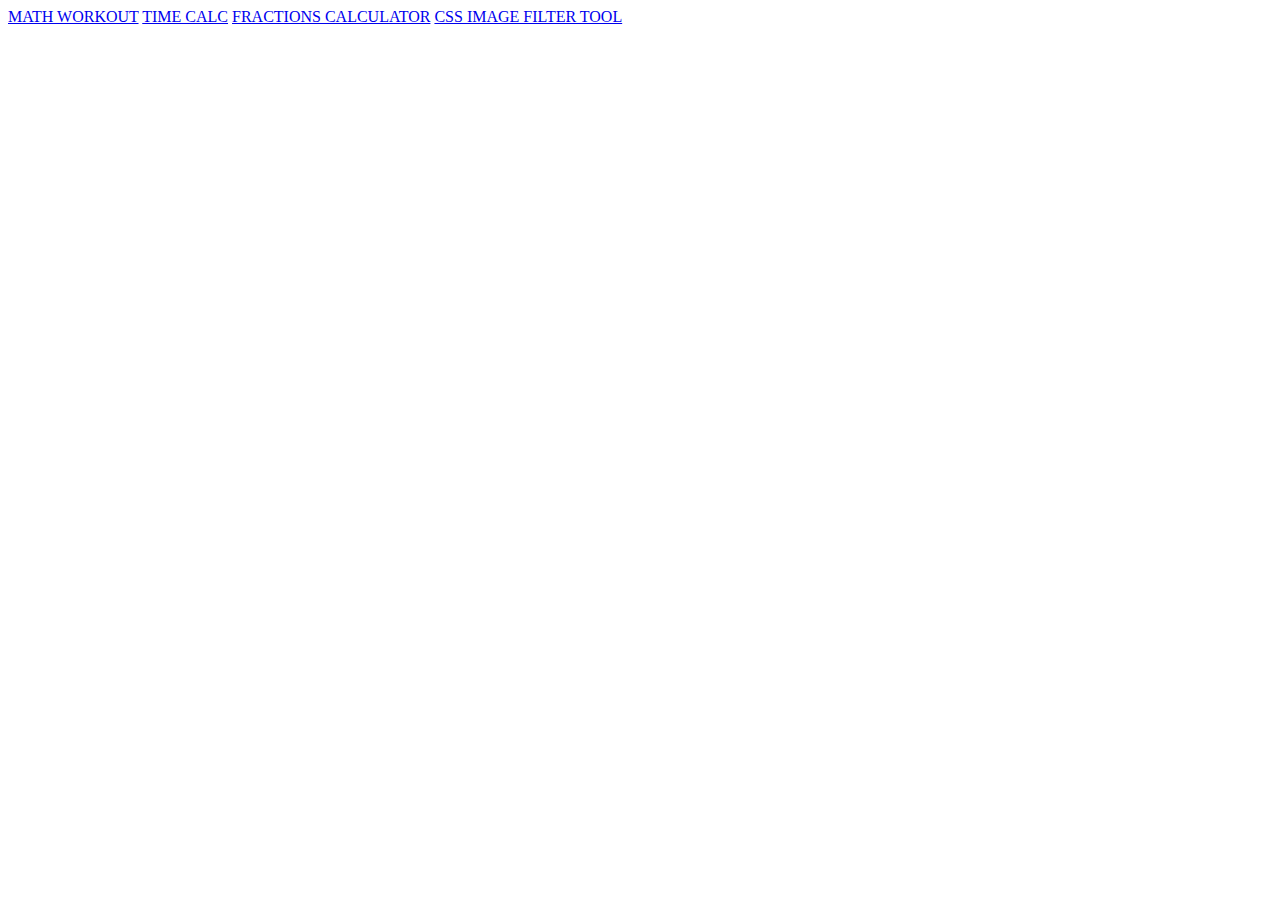
==== index.html @ e694d135 "Update index.html" ====
<!DOCTYPE html>
<html>
<body>
  <a href="math-workout.html">MATH WORKOUT</a>
  <a href="timecalc.html">TIME CALC</a>
  <a href="fractionscalculator.html">FRACTIONS CALCULATOR</a>
  <a href="imagefiltertool.html">CSS IMAGE FILTER TOOL</a>
</body>
</html>
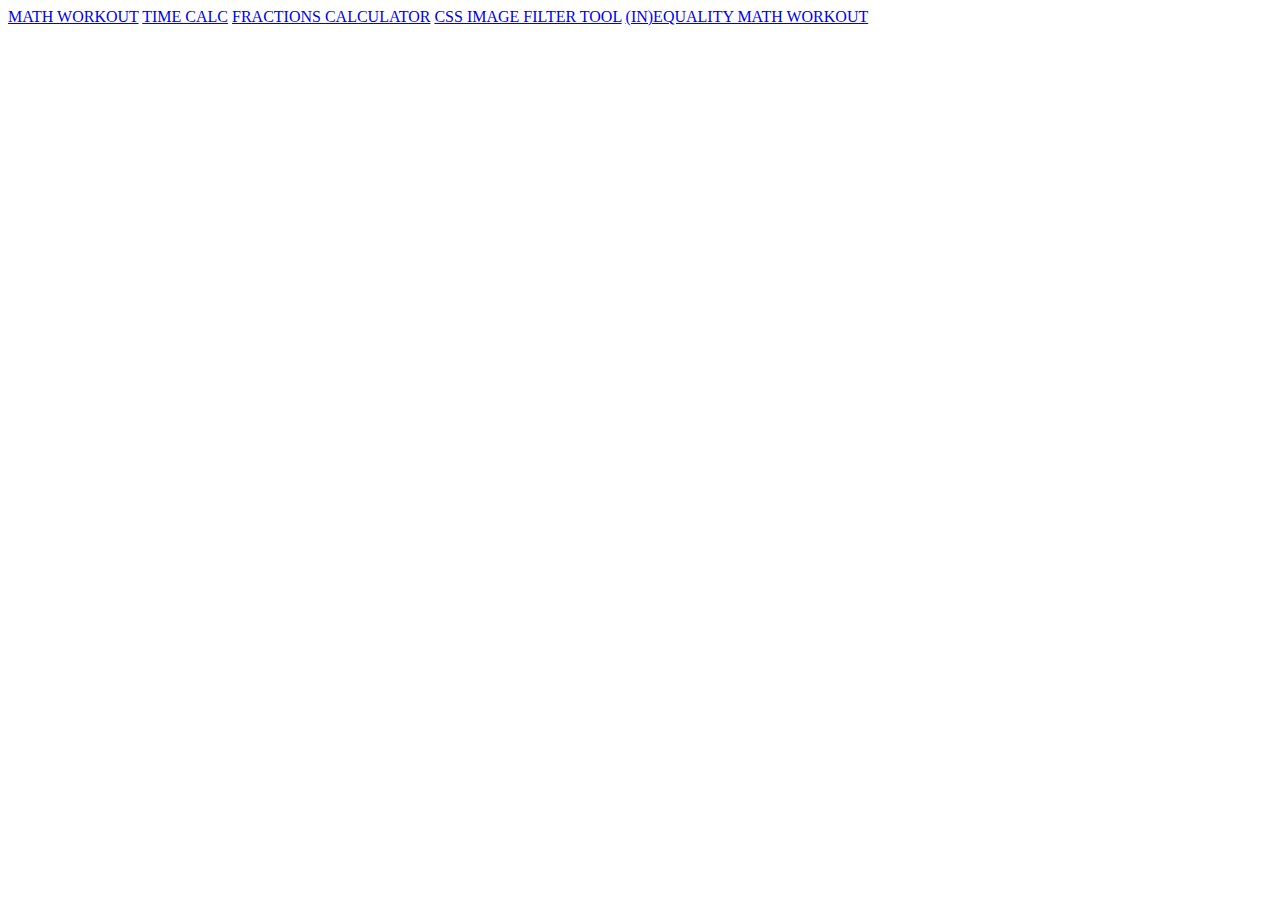
==== commit 2465c1b9: "Update index.html" ====
--- a/index.html
+++ b/index.html
@@ -5,5 +5,6 @@
   <a href="timecalc.html">TIME CALC</a>
   <a href="fractionscalculator.html">FRACTIONS CALCULATOR</a>
   <a href="imagefiltertool.html">CSS IMAGE FILTER TOOL</a>
+  <a href="inequalitymathworkout.html">(IN)EQUALITY MATH WORKOUT</a>
 </body>
 </html>
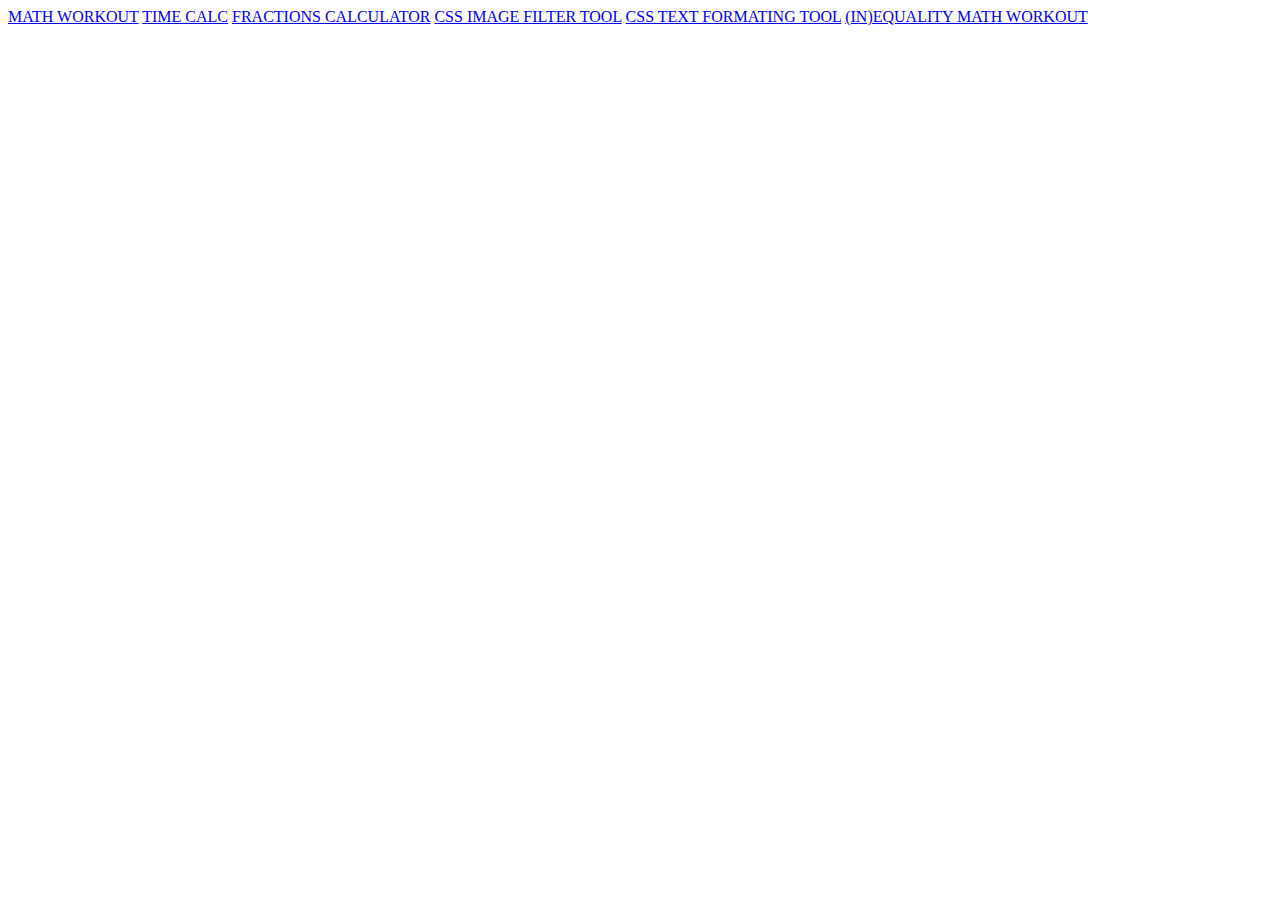
==== commit daba284f: "Update index.html" ====
--- a/index.html
+++ b/index.html
@@ -5,6 +5,7 @@
   <a href="timecalc.html">TIME CALC</a>
   <a href="fractionscalculator.html">FRACTIONS CALCULATOR</a>
   <a href="imagefiltertool.html">CSS IMAGE FILTER TOOL</a>
+  <a href="textformatingtool.html">CSS TEXT FORMATING TOOL</a>
   <a href="inequalitymathworkout.html">(IN)EQUALITY MATH WORKOUT</a>
 </body>
 </html>
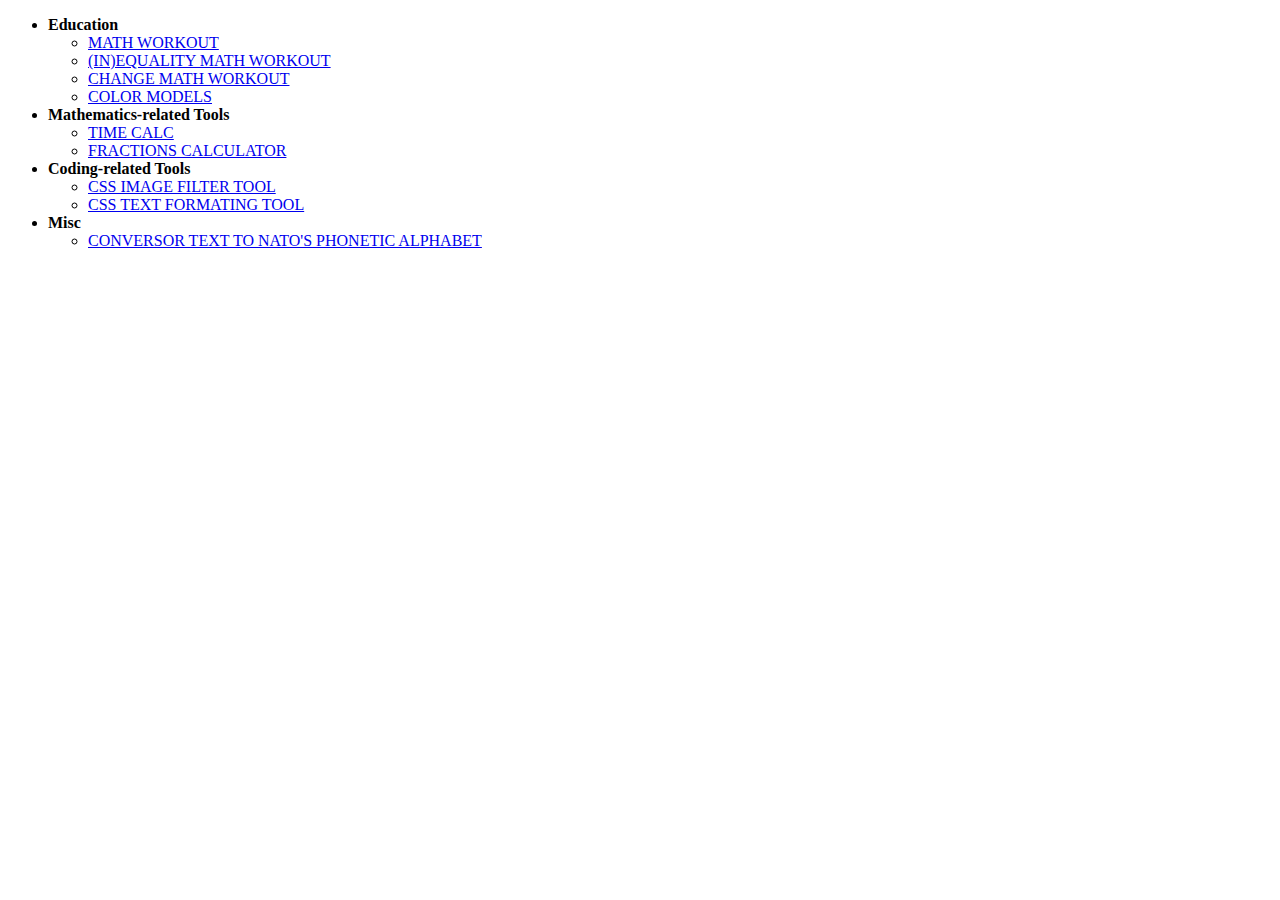
==== commit 4518a2d5: "Update index.html" ====
--- a/index.html
+++ b/index.html
@@ -1,11 +1,28 @@
 <!DOCTYPE html>
 <html>
-<body>
-  <a href="math-workout.html">MATH WORKOUT</a>
-  <a href="timecalc.html">TIME CALC</a>
-  <a href="fractionscalculator.html">FRACTIONS CALCULATOR</a>
-  <a href="imagefiltertool.html">CSS IMAGE FILTER TOOL</a>
-  <a href="textformatingtool.html">CSS TEXT FORMATING TOOL</a>
-  <a href="inequalitymathworkout.html">(IN)EQUALITY MATH WORKOUT</a>
+<body><ul>
+  <li><strong>Education</strong></li>
+      <ul>
+        <li><a href="math-workout.html">MATH WORKOUT</a></li>
+        <li><a href="inequalitymathworkout.html">(IN)EQUALITY MATH WORKOUT</a></li>
+        <li><a href="changemathworkout.html">CHANGE MATH WORKOUT</a></li>
+        <li><a href="colormodels.html">COLOR MODELS</a></li>
+      </ul>
+  <li><strong>Mathematics-related Tools</strong></li>
+      <ul>
+        <li><a href="timecalc.html">TIME CALC</a></li>
+        <li><a href="fractionscalculator.html">FRACTIONS CALCULATOR</a></li>
+      </ul>
+  <li><strong>Coding-related Tools</strong></li>
+      <ul>
+        <li><a href="imagefiltertool.html">CSS IMAGE FILTER TOOL</a></li>
+        <li><a href="textformatingtool.html">CSS TEXT FORMATING TOOL</a></li>
+      </ul>
+  <li><strong>Misc</strong></li>
+      <ul>
+        <li><a href="natoalphabet.html">CONVERSOR TEXT TO NATO'S PHONETIC ALPHABET</a></li>
+      </ul>
+  </ul>
+  
 </body>
 </html>
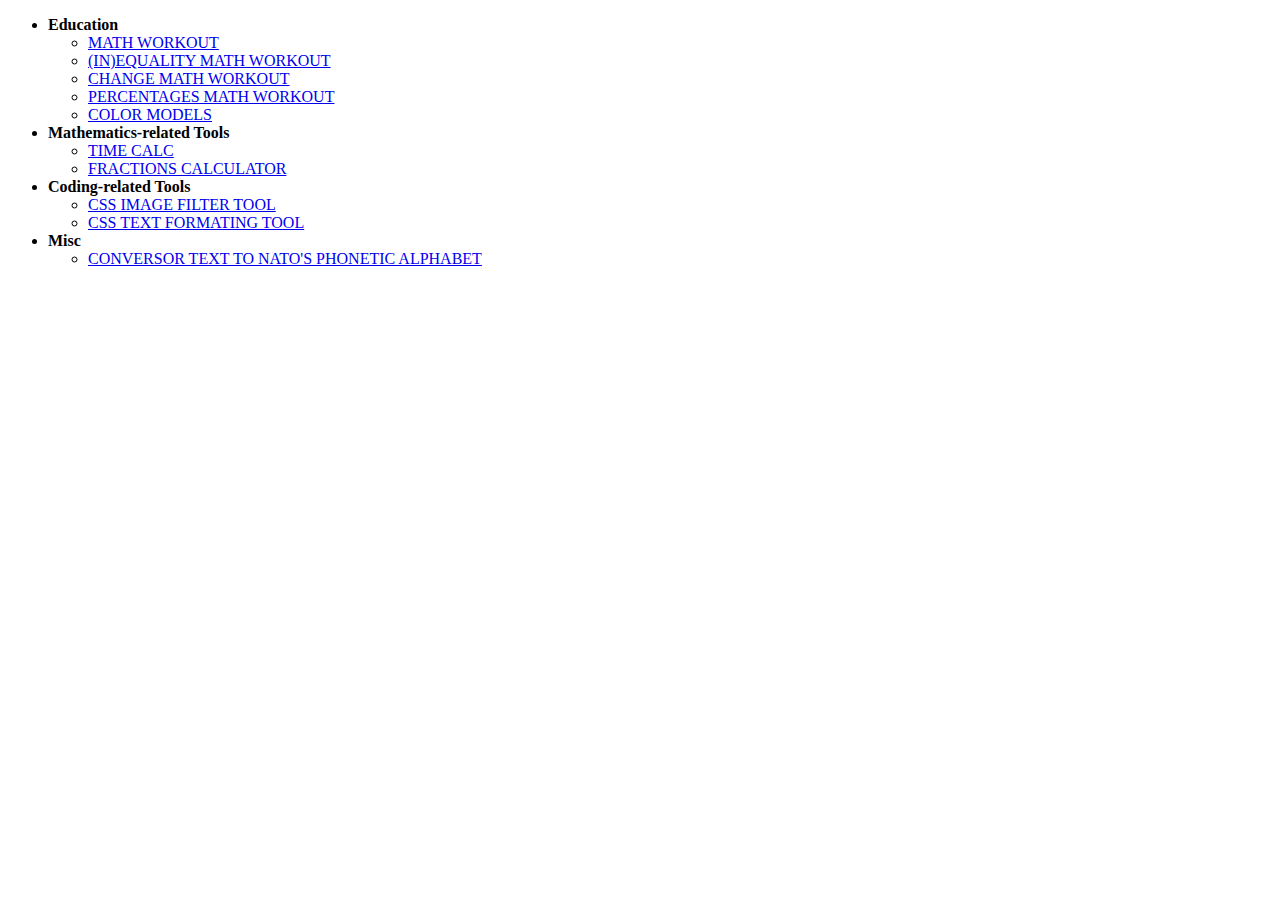
==== commit 6aa19132: "Update index.html" ====
--- a/index.html
+++ b/index.html
@@ -5,8 +5,9 @@
       <ul>
         <li><a href="math-workout.html">MATH WORKOUT</a></li>
         <li><a href="inequalitymathworkout.html">(IN)EQUALITY MATH WORKOUT</a></li>
-        <li><a href="changemathworkout.html">CHANGE MATH WORKOUT</a></li>
-        <li><a href="colormodels.html">COLOR MODELS</a></li>
+        <li><a href="change.html">CHANGE MATH WORKOUT</a></li>
+        <li><a href="percentages.html">PERCENTAGES MATH WORKOUT</a></li>
+        <li><a href="colorimetry.html">COLOR MODELS</a></li>
       </ul>
   <li><strong>Mathematics-related Tools</strong></li>
       <ul>
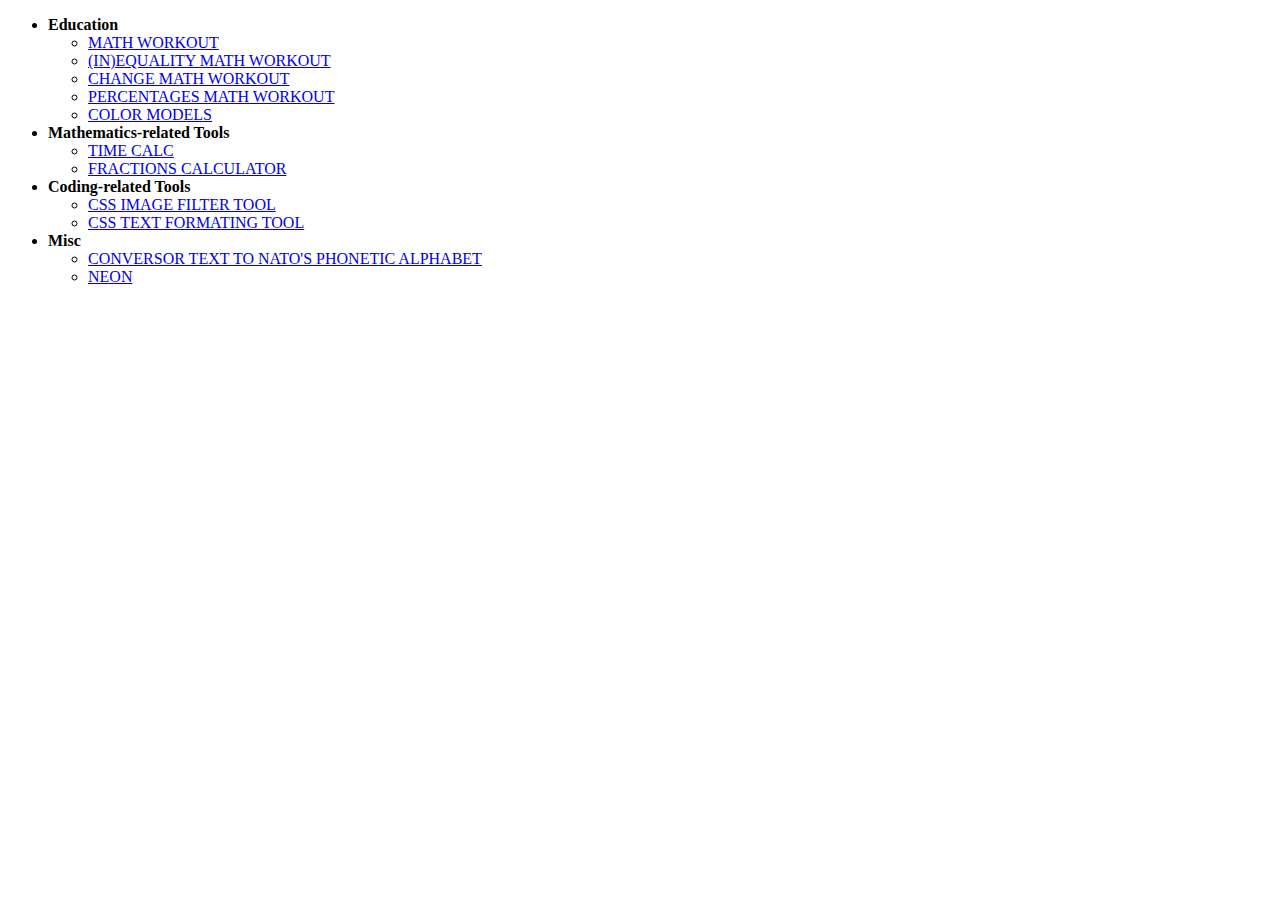
==== commit 0485ce11: "Update index.html" ====
--- a/index.html
+++ b/index.html
@@ -22,6 +22,7 @@
   <li><strong>Misc</strong></li>
       <ul>
         <li><a href="natoalphabet.html">CONVERSOR TEXT TO NATO'S PHONETIC ALPHABET</a></li>
+        <li><a href="neon.html">NEON</a></li>
       </ul>
   </ul>
   
